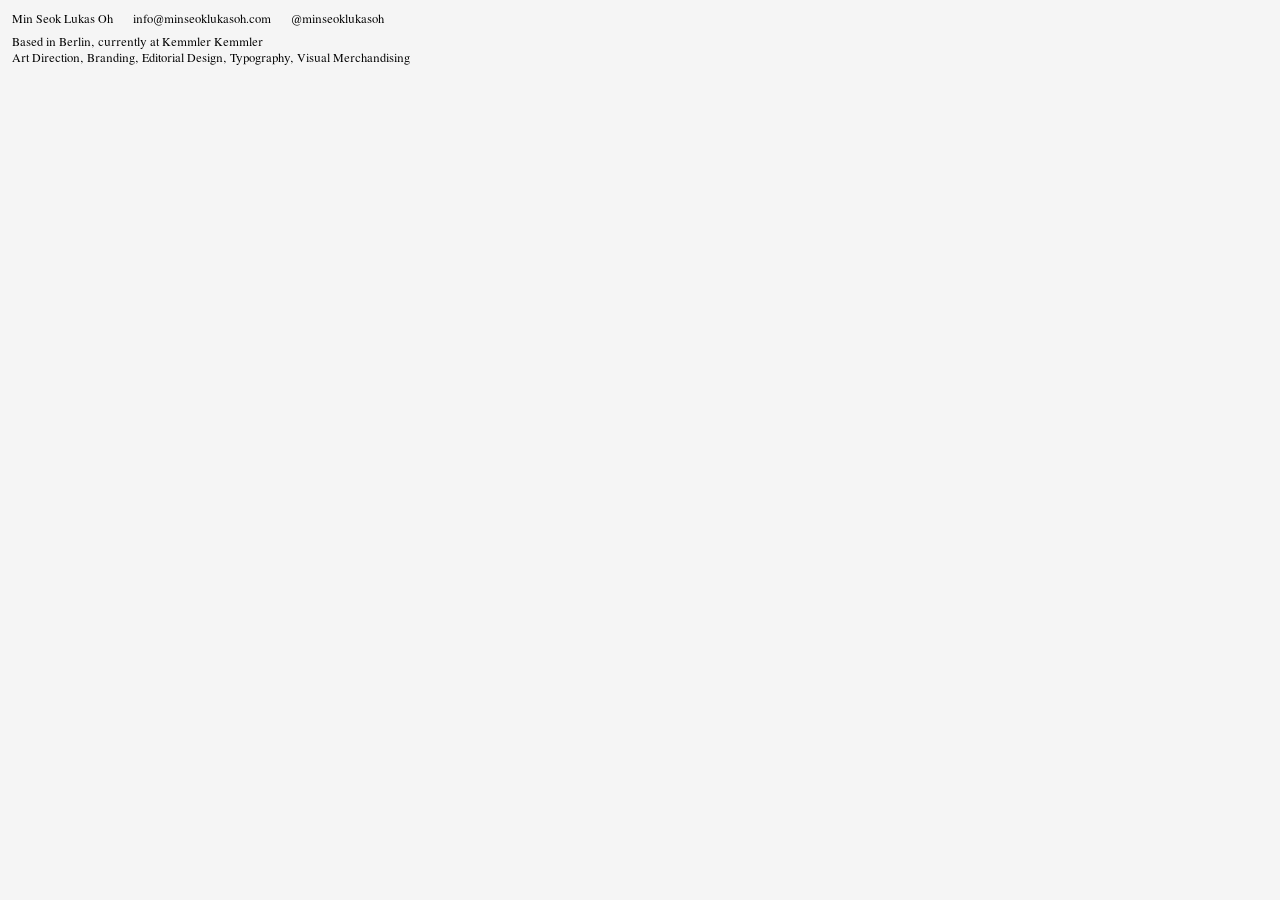
==== about.html @ ade0ac42 "Add about page with clickable name link and update gallery data" ====
<!DOCTYPE html>
<html lang="en">
<head>
    <meta charset="UTF-8">
    <meta name="viewport" content="width=device-width, initial-scale=1.0">
    <link rel="icon" type="image/png" href="icon.png">
    <title>Min Seok Lukas Oh</title>
    
    <!-- Open Graph / Facebook -->
    <meta property="og:type" content="website">
    <meta property="og:url" content="https://minseoklukasoh.com/about.html">
    <meta property="og:title" content="Min Seok Lukas Oh">
    <meta property="og:description" content="Portfolio website of Min Seok Lukas Oh">
    
    <!-- Twitter -->
    <meta property="twitter:card" content="summary_large_image">
    <meta property="twitter:url" content="https://minseoklukasoh.com/about.html">
    <meta property="twitter:title" content="Min Seok Lukas Oh">
    <meta property="twitter:description" content="Portfolio website of Min Seok Lukas Oh">
    
    <link rel="stylesheet" href="styles.css">
    <style>
        .content {
            position: relative;
            float: left;
            padding-top: 5px;
            padding-left: 12px;
            max-width: 800px;
        }
    </style>
</head>
<body>
    <header>
        <div class="header-content">
            <a href="index.html" class="name-link">Min Seok Lukas Oh</a>
            <a href="mailto:info@minseoklukasoh.com" class="email-link">info@minseoklukasoh.com</a>
            <a href="https://www.instagram.com/minseoklukasoh" target="_blank" rel="noopener noreferrer" class="instagram-link">@minseoklukasoh</a>
        </div>
    </header>
    <main>
        <div class="content">
            <p>Based in Berlin, currently at Kemmler Kemmler<br>
Art Direction, Branding, Editorial Design, Typography, Visual Merchandising</p>
        </div>
    </main>
</body>
</html>
---- styles.css ----
@font-face {
  font-family: 'msCustom';
  src: url('ms_custom.otf') format('opentype');
  font-weight: normal;
  font-style: normal;
}

* {
  margin: 0;
}

img::selection {
  background: none;
}

html, 
body {
  font: 12px 'msCustom', arial, sans-serif;
  background-color: #f5f5f5;
}

/* Text scaling will be handled by JavaScript, not CSS media queries */

header {
  position: fixed;
  top: 0;
  left: 0;
  width: 100%;
  background-color: transparent;
  z-index: 1000;
}

.header-content {
  position: relative;
  float: left;
  margin: 12px 0 0 12px;
}

.name {
  position: relative;
  float: left;
  margin-right: 20px;
}

.name-link {
  position: relative;
  float: left;
  color: inherit;
  text-decoration: none;
  margin-right: 20px;
}

.name-link:hover {
  text-decoration: underline;
}

.email-link,
.instagram-link {
  position: relative;
  float: left;
  color: inherit;
  text-decoration: none;
  margin-right: 20px;
}

.email-link:hover,
.instagram-link:hover {
  text-decoration: underline;
}

main {
  position: relative;
  float: left;
  padding-top: 30px;
}

figure {
  position: relative;
  float: left;
  clear: none;
  margin: 7px 0px 0px 7px;
}

figcaption {
  position: relative;
  float: left;
  clear: both;
}

/* Ensure 00_.png figure captions are visible above other images */
figure[data-zero-zero="true"] {
  margin-bottom: 30px !important; /* Reserve space below for caption */
}

figure[data-zero-zero="true"] figcaption {
  background-color: #f5f5f5;
  padding: 2px 4px;
  margin-top: 5px; /* Add some space between image and caption */
}

img {
  position: relative;
  float: left;
  width: 100%;
  cursor: pointer;
  margin-bottom: 1px;
}



@keyframes slideRight {
  from {
    transform: translateX(-100px);
  }
  to {
    transform: translateX(0px);
  }
}

/* Media query removed - text scaling now handled by JavaScript */
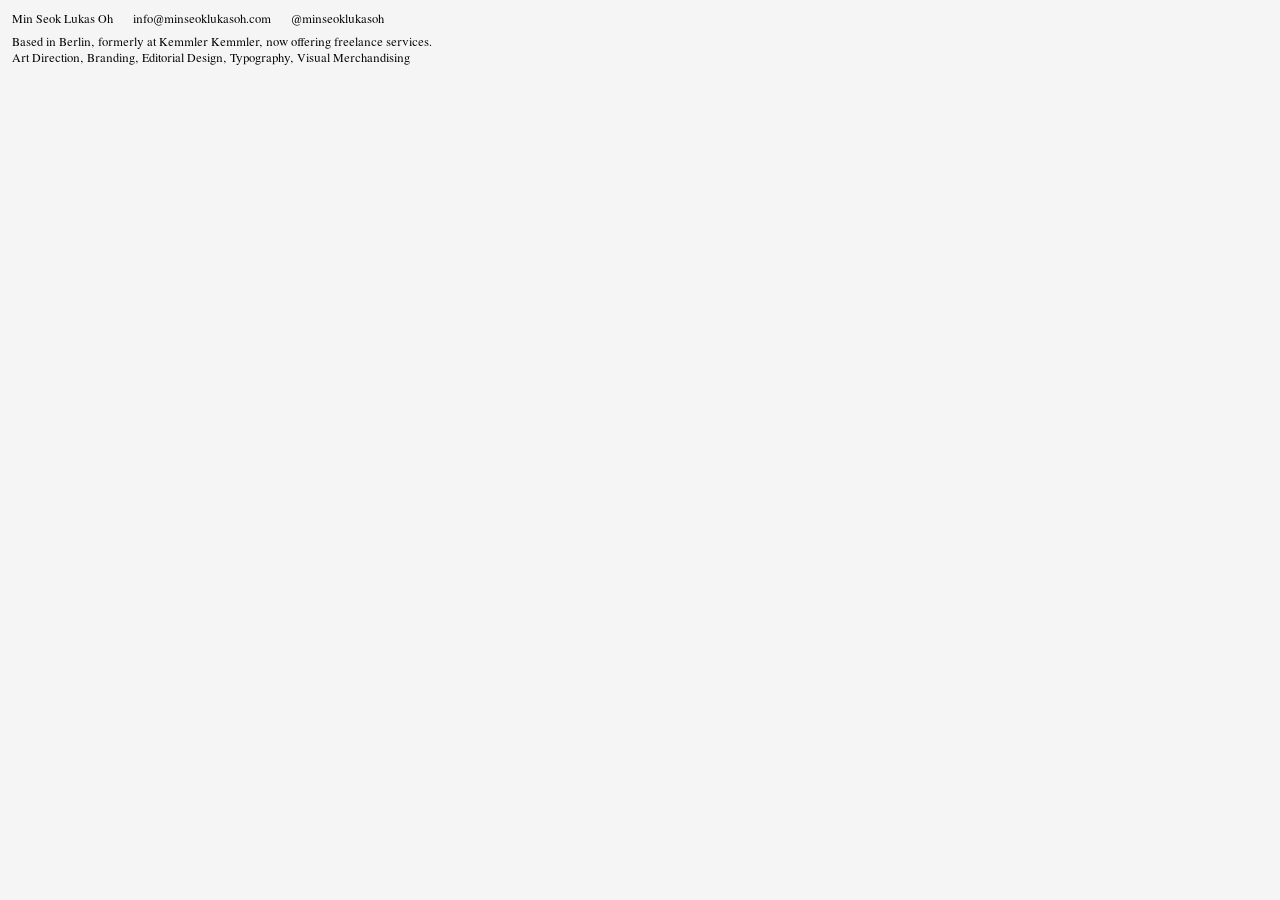
==== commit c3799965: "Update about text: now offering freelance services Co-authored-by: Cursor <cursoragent@cursor.com>" ====
--- a/about.html
+++ b/about.html
@@ -39,7 +39,7 @@
     </header>
     <main>
         <div class="content">
-            <p>Based in Berlin, currently at Kemmler Kemmler<br>
+            <p>Based in Berlin, formerly at Kemmler Kemmler, now offering freelance services.<br>
 Art Direction, Branding, Editorial Design, Typography, Visual Merchandising</p>
         </div>
     </main>
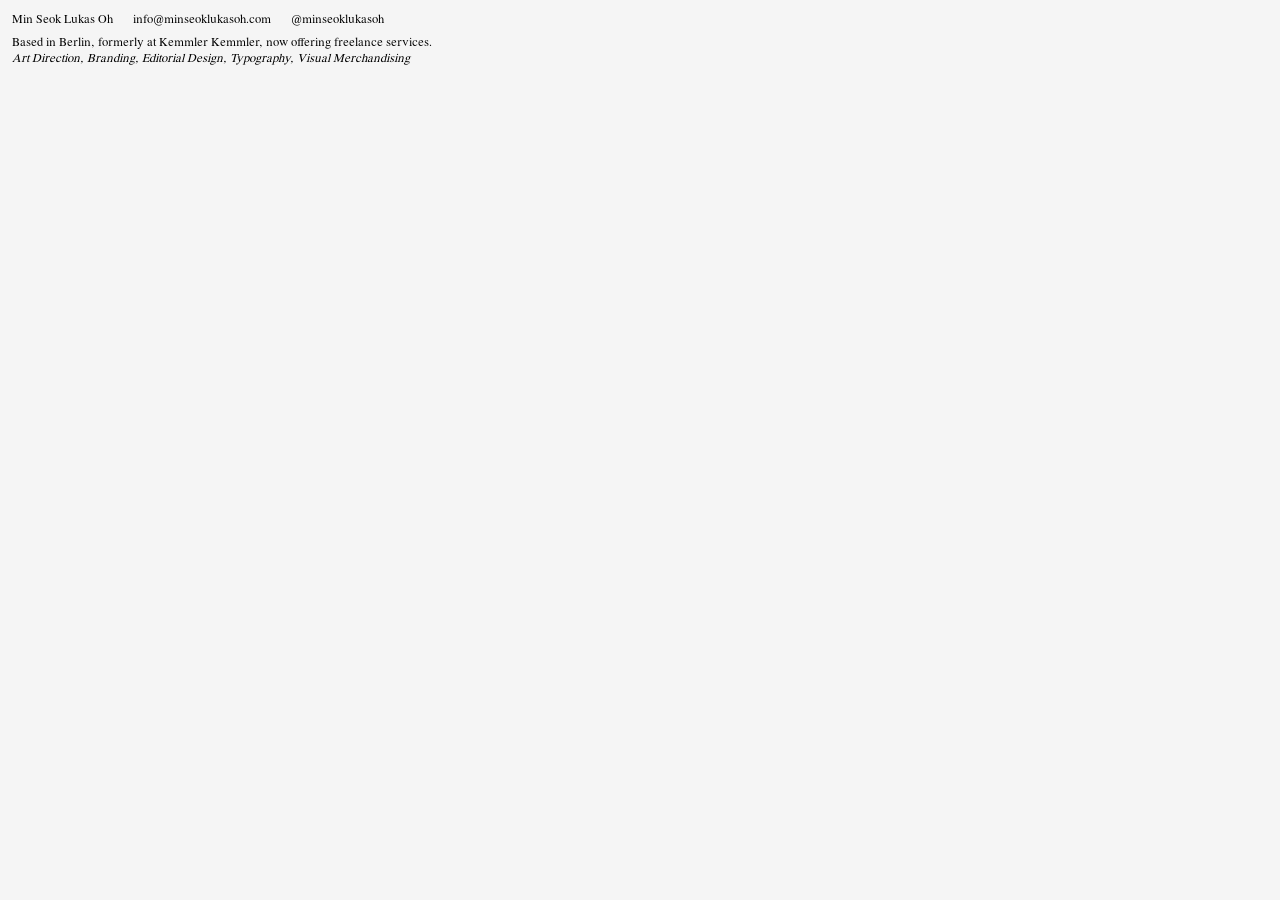
==== commit 5f30b4cf: "Italicize services line in about Co-authored-by: Cursor <cursoragent@cursor.com>" ====
--- a/about.html
+++ b/about.html
@@ -40,7 +40,7 @@
     <main>
         <div class="content">
             <p>Based in Berlin, formerly at Kemmler Kemmler, now offering freelance services.<br>
-Art Direction, Branding, Editorial Design, Typography, Visual Merchandising</p>
+<em>Art Direction, Branding, Editorial Design, Typography, Visual Merchandising</em></p>
         </div>
     </main>
 </body>
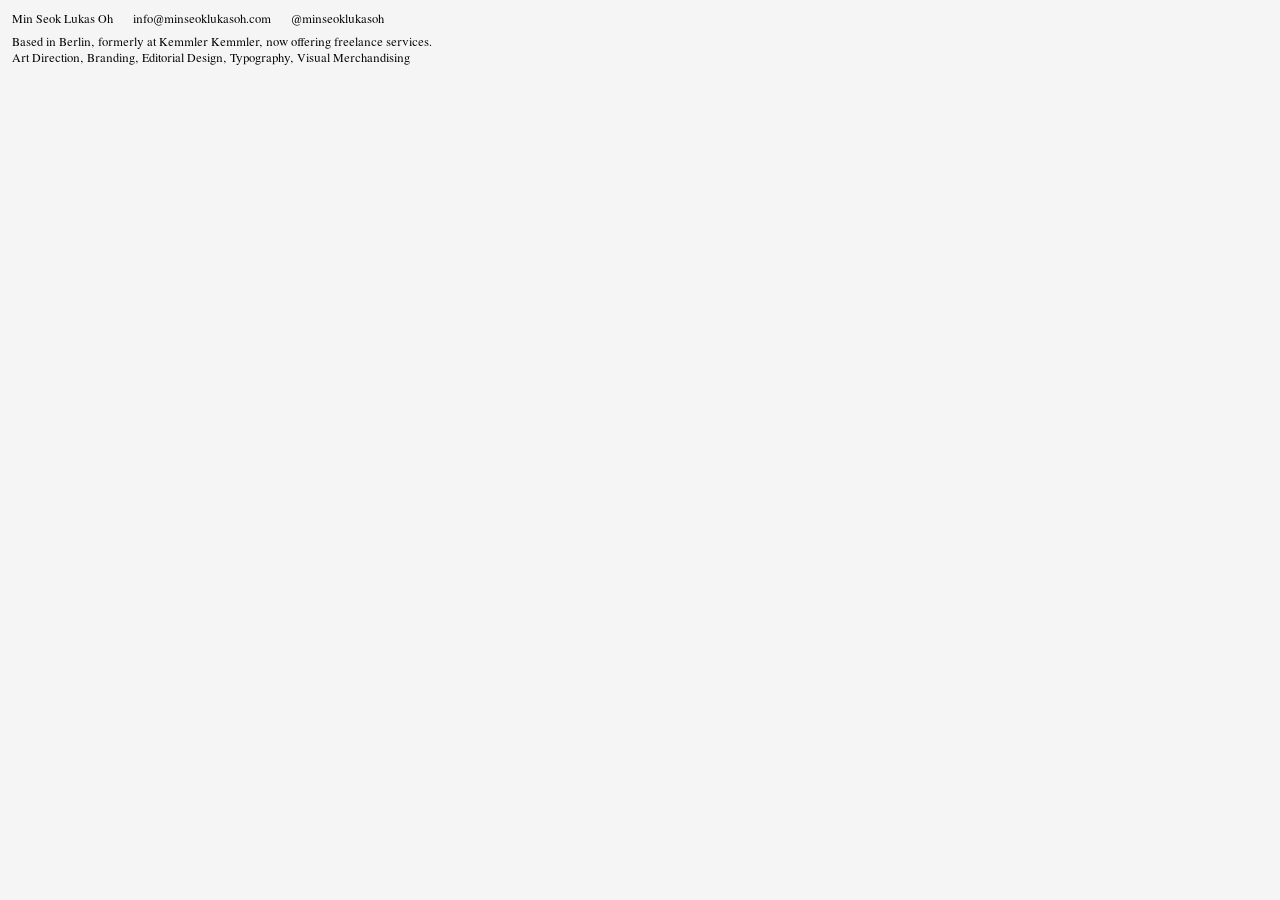
==== commit e334ef6b: "Remove italics from services line Co-authored-by: Cursor <cursoragent@cursor.com>" ====
--- a/about.html
+++ b/about.html
@@ -40,7 +40,7 @@
     <main>
         <div class="content">
             <p>Based in Berlin, formerly at Kemmler Kemmler, now offering freelance services.<br>
-<em>Art Direction, Branding, Editorial Design, Typography, Visual Merchandising</em></p>
+Art Direction, Branding, Editorial Design, Typography, Visual Merchandising</p>
         </div>
     </main>
 </body>
